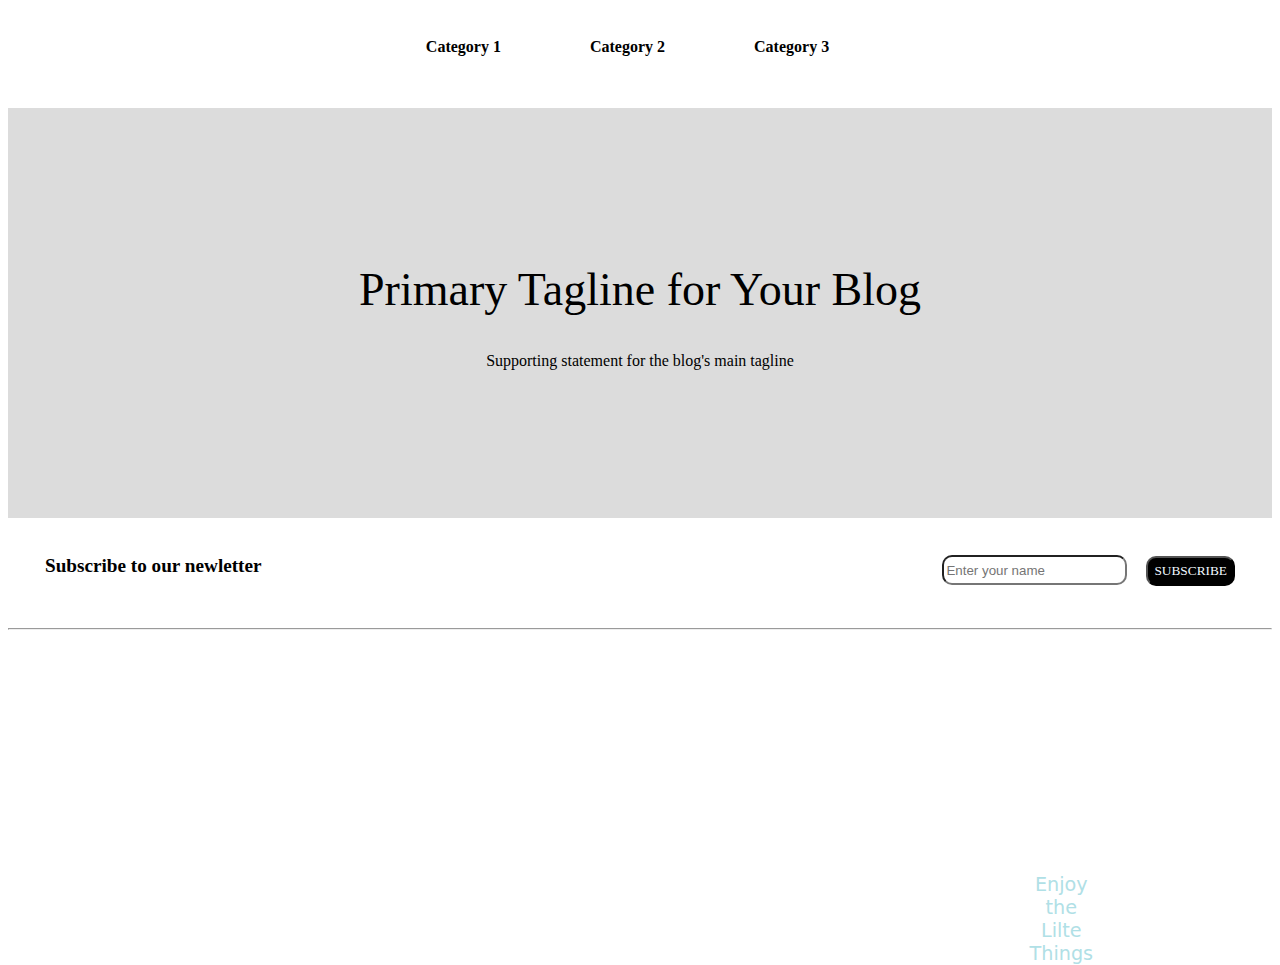
==== CSS-Session1/index.html @ 3a11b18c "Update New Code HTML With CSS" ====
<!DOCTYPE html>
<html lang="en">
  <head>
    <meta charset="UTF-8" />
    <meta http-equiv="X-UA-Compatible" content="IE=edge" />
    <meta name="viewport" content="width=device-width, initial-scale=1.0" />
    <title>Document</title>
    <link rel="stylesheet" href="index.css" />
  </head>
  <body>
    <div class="all">
      <div class="head">
        <div class="category">
          <span><b>Category 1</b></span>
          <span><b>Category 2</b></span>
          <span><b>Category 3</b></span>
        </div>
      </div>
      <div class="body">
        <div class="p1">Primary Tagline for Your Blog</div>
        <div class="p2">Supporting statement for the blog's main tagline</div>
      </div>
      <div class="search">
        <div class="sub"><b>Subscribe to our newletter</b></div>
        <div class="input">
          <input
            type="search"
            id="search"
            name="search"
            placeholder="Enter your name"
          />
          <button type="button" class="button">SUBSCRIBE</button>
        </div>
      </div>
      <hr/>
      <div class="end">
        <div class="img">
          <div>
            <img class="img1"
              src="https://play-lh.googleusercontent.com/ZrNeuKthBirZN7rrXPN1JmUbaG8ICy3kZSHt-WgSnREsJzo2txzCzjIoChlevMIQEA"
              alt=""
            />
          </div>
          <div>
            <img class="img1"
              src="https://play-lh.googleusercontent.com/WIn2r7aFH7DCOEoGDxuYLQB-rnW5wghnS6Ty5KTCgTxzP3rn3KMmimNXd5sBBpMNTy4"
              alt=""
            />
          </div>
          <div class="container">
            <img class="img1"
              src="https://upload.wikimedia.org/wikipedia/commons/thumb/2/28/Firefox_logo%2C_2017.svg/800px-Firefox_logo%2C_2017.svg.png"
              alt=""
            />
            <div class="center">
              Enjoy the Lilte Things
            </div>
          </div>
        </div>
      </div>
    </div>
  </body>
</html>
---- CSS-Session1/index.css ----
.head{
    text-align: center;
    height: 100px;
}
.category span {
    margin-right: 25px;
    padding: 30px   ;
}

.category{
    padding: 30px;
}
.body{
    text-align: center;
    background-color: gainsboro;
    height: 100px;
    padding: 155px;
}   
.search{
    display: flex;
    height: 28px;
    justify-content: space-between;
    padding: 37px;
}
.img{
    justify-content: space-around; 
    display: flex; 
    margin-top: 50px;
    text-align: center;
}
.button{
    background-color: black;
    color: aliceblue;
    font-family: ui-serif;
    border-radius: 10px;
    height: 30px;
}
#search{
    height: 30px;
    border-radius: 10px;
    margin-right: 15px;
}
.sub{
    font-family: serif;
    font-size: larger;
    color: black;
}
.p1{
    font-size: 46px;
    font-family: ui-sans-serif;
}
.p2{
    padding: 36px;
}
.img1{
    width: 50%;
    height: auto;
}
.center{
    transform: translate(-50%, 200%);
    top: 50%;
    left: 50%;
    position: absolute;
    color: powderblue;
    font-family: system-ui;
    font-size: larger;
}
.container{
    position: relative;
}
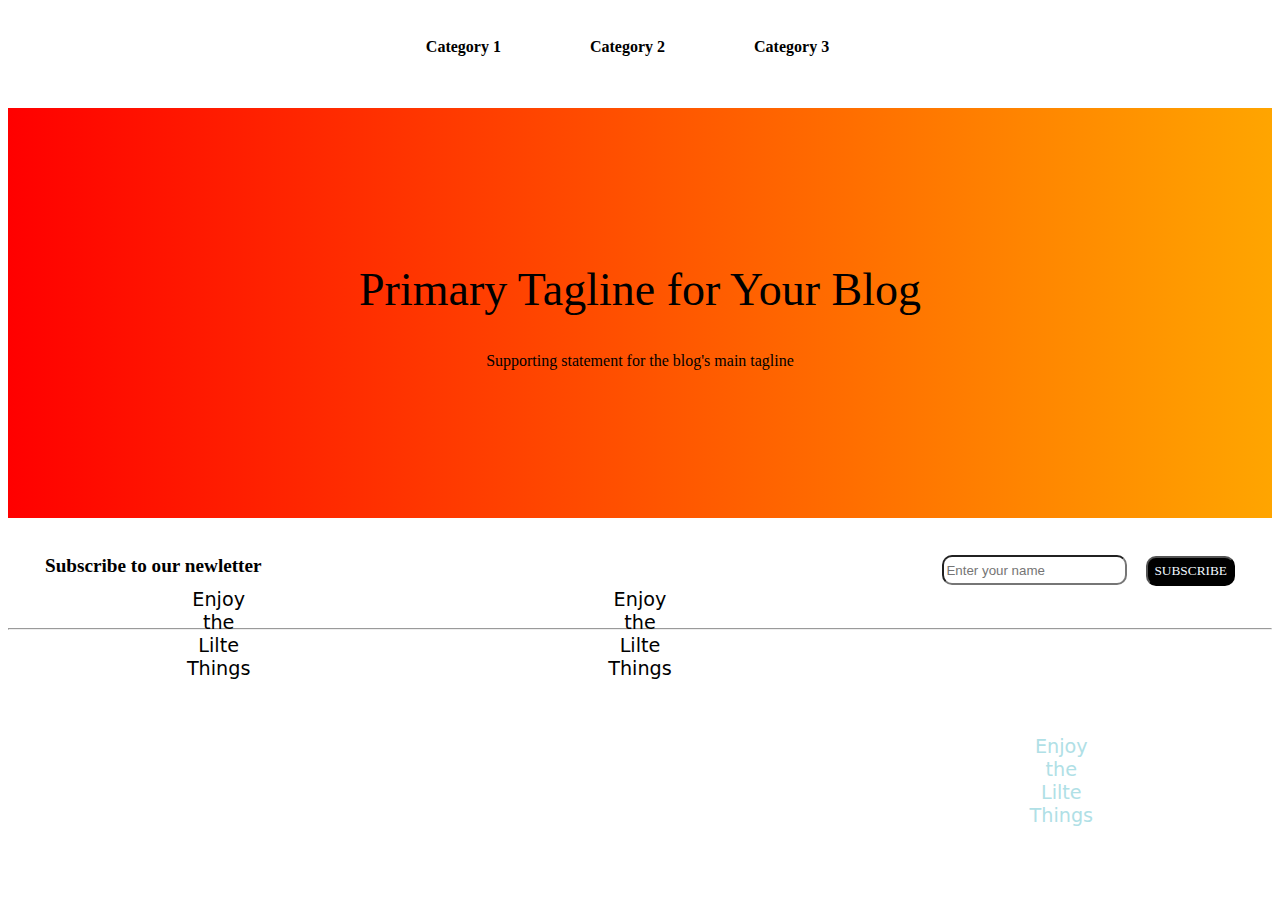
==== commit 53477d60: "Update New Code CSS" ====
--- a/CSS-Session1/index.html
+++ b/CSS-Session1/index.html
@@ -35,17 +35,23 @@
       <hr/>
       <div class="end">
         <div class="img">
-          <div>
+          <div class="container1">
             <img class="img1"
               src="https://play-lh.googleusercontent.com/ZrNeuKthBirZN7rrXPN1JmUbaG8ICy3kZSHt-WgSnREsJzo2txzCzjIoChlevMIQEA"
               alt=""
             />
+            <div class="center1">
+              Enjoy the Lilte Things
+            </div>
           </div>
-          <div>
+          <div class="container2">
             <img class="img1"
               src="https://play-lh.googleusercontent.com/WIn2r7aFH7DCOEoGDxuYLQB-rnW5wghnS6Ty5KTCgTxzP3rn3KMmimNXd5sBBpMNTy4"
               alt=""
             />
+            <div class="center2 ">
+              Enjoy the Lilte Things
+            </div>
           </div>
           <div class="container">
             <img class="img1"
--- a/CSS-Session1/index.css
+++ b/CSS-Session1/index.css
@@ -12,7 +12,7 @@
 }
 .body{
     text-align: center;
-    background-color: gainsboro;
+    background-image: linear-gradient(to right, red, orange);
     height: 100px;
     padding: 155px;
 }   
@@ -34,6 +34,7 @@
     font-family: ui-serif;
     border-radius: 10px;
     height: 30px;
+
 }
 #search{
     height: 30px;
@@ -57,7 +58,7 @@
     height: auto;
 }
 .center{
-    transform: translate(-50%, 200%);
+    transform: translate(-50%, 50%);
     top: 50%;
     left: 50%;
     position: absolute;
@@ -67,4 +68,28 @@
 }
 .container{
     position: relative;
+}
+.center1{
+    transform: translate(-50%, -110%);
+    top: 50%;
+    left: 50%;
+    position: absolute;
+    color: black;
+    font-family: system-ui;
+    font-size: larger;
+}
+.container1{
+    position: relative;
+}
+.center2{
+    transform: translate(-50%, -110%);
+    top: 50%;
+    left: 50%;
+    position: absolute;
+    color: black;
+    font-family: system-ui;
+    font-size: larger;
+}
+.container2{
+    position: relative;
 }